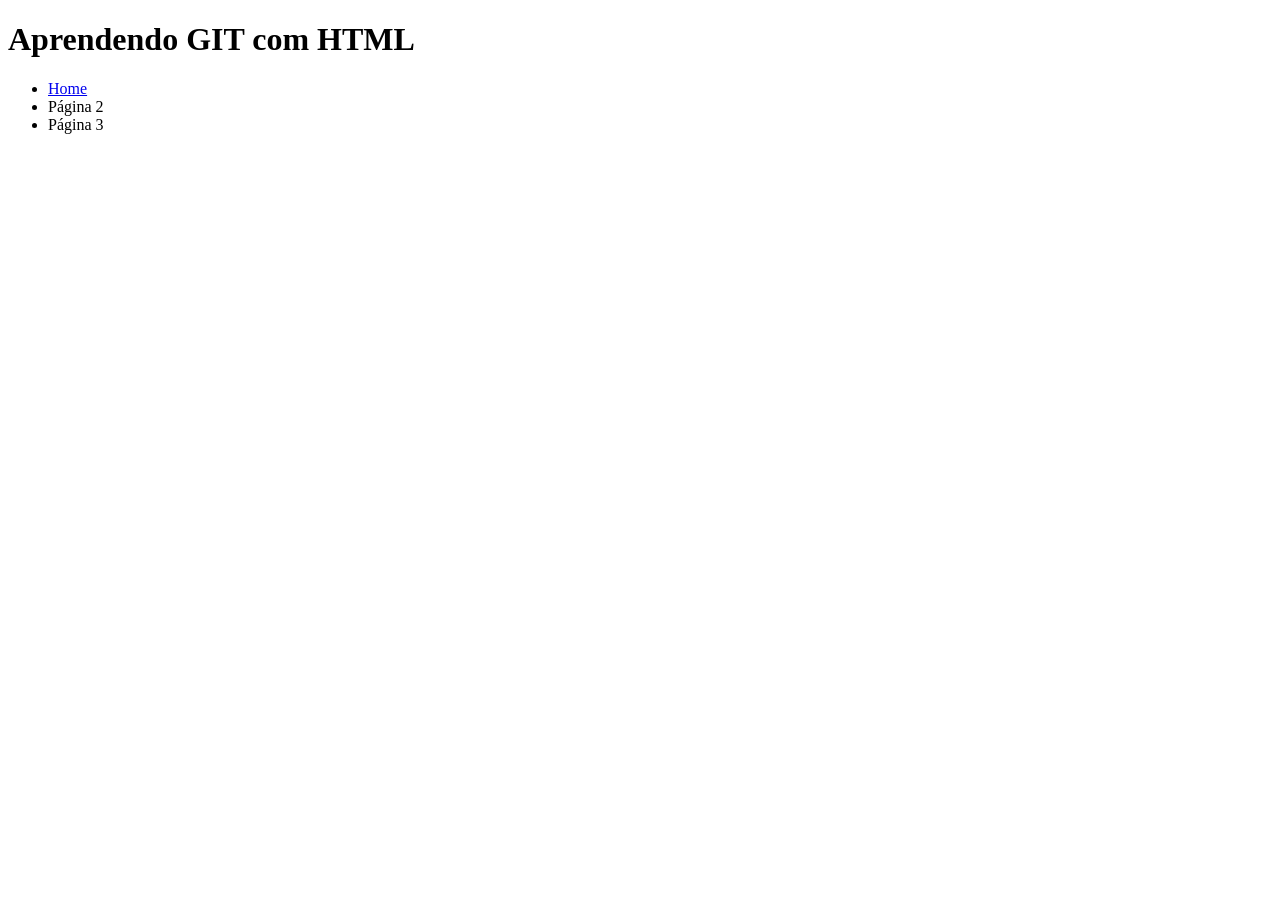
==== pagina1.html @ 1fbb04b8 "A" ====
<!doctype html>
<html lang="en">
  <head>
    <meta charset="UTF-8" />
    <meta name="viewport" content="width=device-width, initial-scale=1.0" />
    <title>Página 1</title>
  </head>
  <body>
    <header>
      <h1>Aprendendo GIT com HTML</h1>
      <nav>
        <ul>
          <li><a href="./index.html">Home</a></li>
          <li>Página 2</li>
          <li>Página 3</li>
        </ul>
      </nav>
    </header>

    <section>
        
    </section>

  </body>
</html>
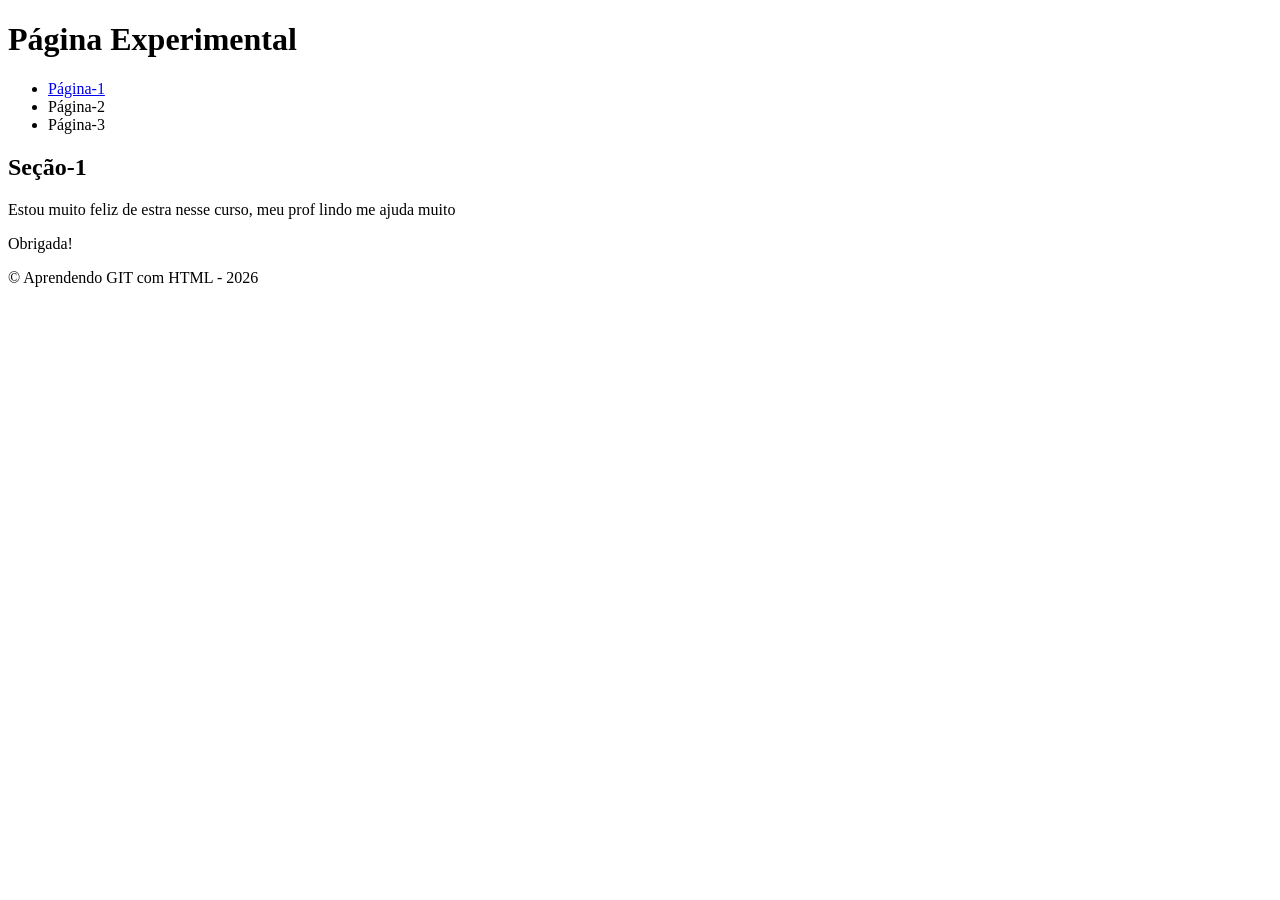
==== commit 2404eae3: "fazendo commit para atualizar a página 1" ====
--- a/pagina1.html
+++ b/pagina1.html
@@ -6,20 +6,29 @@
     <title>Página 1</title>
   </head>
   <body>
-    <header>
-      <h1>Aprendendo GIT com HTML</h1>
-      <nav>
-        <ul>
-          <li><a href="./index.html">Home</a></li>
-          <li>Página 2</li>
-          <li>Página 3</li>
-        </ul>
-      </nav>
+<header>
+        <h1>Página Experimental</h1>
+
+        <nav>
+            <ul>
+                <li><a href="./pagina1.html"> Página-1 </a></li>
+                <li>Página-2</li>
+                <li>Página-3</li>
+            </ul>
+        </nav>
+
     </header>
 
-    <section>
-        
-    </section>
+    <main>
+        <section>
+            <h2>Seção-1</h2>
+            <p>Estou muito feliz de estra nesse curso, meu prof lindo me ajuda muito</p>
+            <p>Obrigada!</p>
+        </section>
+    </main>
 
+    <footer>
+        <p>&copy; Aprendendo GIT com HTML - 2026</p>
+    </footer>
   </body>
 </html>
